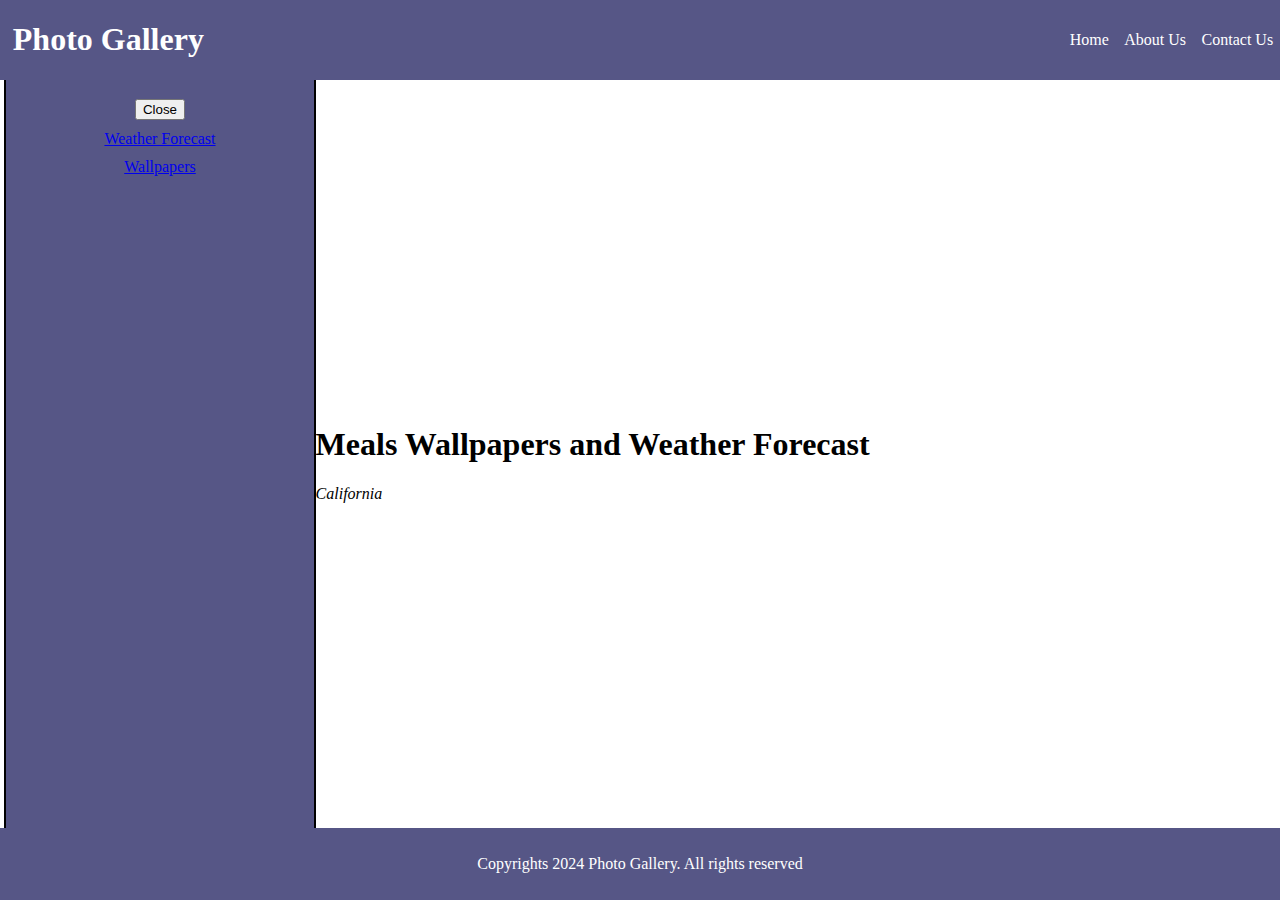
==== index.html @ 2841f7d6 "Add files via upload" ====
<html>
<link rel="stylesheet" href="./styles.css">

<body>
    <header>
        <div class="logo">
            <h1>Photo Gallery</h1>
        </div>
        <nav>
            <ul>



                <li>Home</li>
                <li>About Us</li>
                <li> <a href="#contact">Contact Us</a></li>


            </ul>
        </nav>


    </header>

    <main>


    <div id="sidebar" class="sidebar">
        <button onclick=closeSidebar()>Close</button>
   
            <a href="weather.html">Weather Forecast</a>
            <a href="wallpapers.html">Wallpapers</a>
   
    </div>

    <div class="content">
        <h1>
          Meals Wallpapers and Weather Forecast
        </h1>
        <div class="intro">

        
        <div id="contact">
            <address>
                California
            </address>
        </div>
    </div>

       

    </main>

    <footer>

        Copyrights 2024 Photo Gallery. All rights reserved

    </footer>

    <script>
        function closeSidebar(){
            var sidebar = document.getElementById("sidebar");
            if(sidebar.style.left==""){
                sidebar.style.display="none";
            }else{
                sidebar.style.display="flex";
            }
        }
    </script>
</body>

</html>
---- styles.css ----
html,body{
    display: flex;
    flex-direction: column;
    margin: 0;
    padding: 0;
    height: 100%;
}

header{
    display: flex;
    background-color: rgb(86, 86, 134);
    color:white;
    align-items: center;
    padding-left: 1%;
    overflow-x: hidden;
}

nav{
    display: flex;
    margin-left: auto;  
}

nav ul{
    display: flex;
    justify-content: end;
}
nav ul li{
    list-style-type: none;
    margin: 0 4% 0 5%;
    white-space: nowrap;
}

nav ul li a{
    color: white;
    text-decoration: none;
}

nav ul li a:hover{
    color:black;
}



main{
    display: flex;
    width:100%;
    justify-content: center;
    align-items: center;
    overflow-y: auto;
    position: relative;
    flex: 1;
}

.content{
    display: flex;
    flex-direction: column;
    width: 75%;
}

.intro{
    display: flex;
    text-align: center;
}

footer{
    width: 100%;
    display: flex;
    height: 8%;
    bottom: 0;
    color:white;
    justify-content: center;
    align-items: center;
    background-color: rgb(86, 86, 134);
    z-index: 1000;
}

.sidebar{
    display: flex;
    width:20%;
    height:95%;
 
    left: 0;
    background-color: rgb(86, 86, 134) ;
    border:2px solid black;
    color:white;
    flex-direction: column;
    padding:2%;
    align-items: center;
    transition: left 2s;


    justify-self: start;
}


.sidebar a{
    margin-top: 10px;
    text-align: start;
}
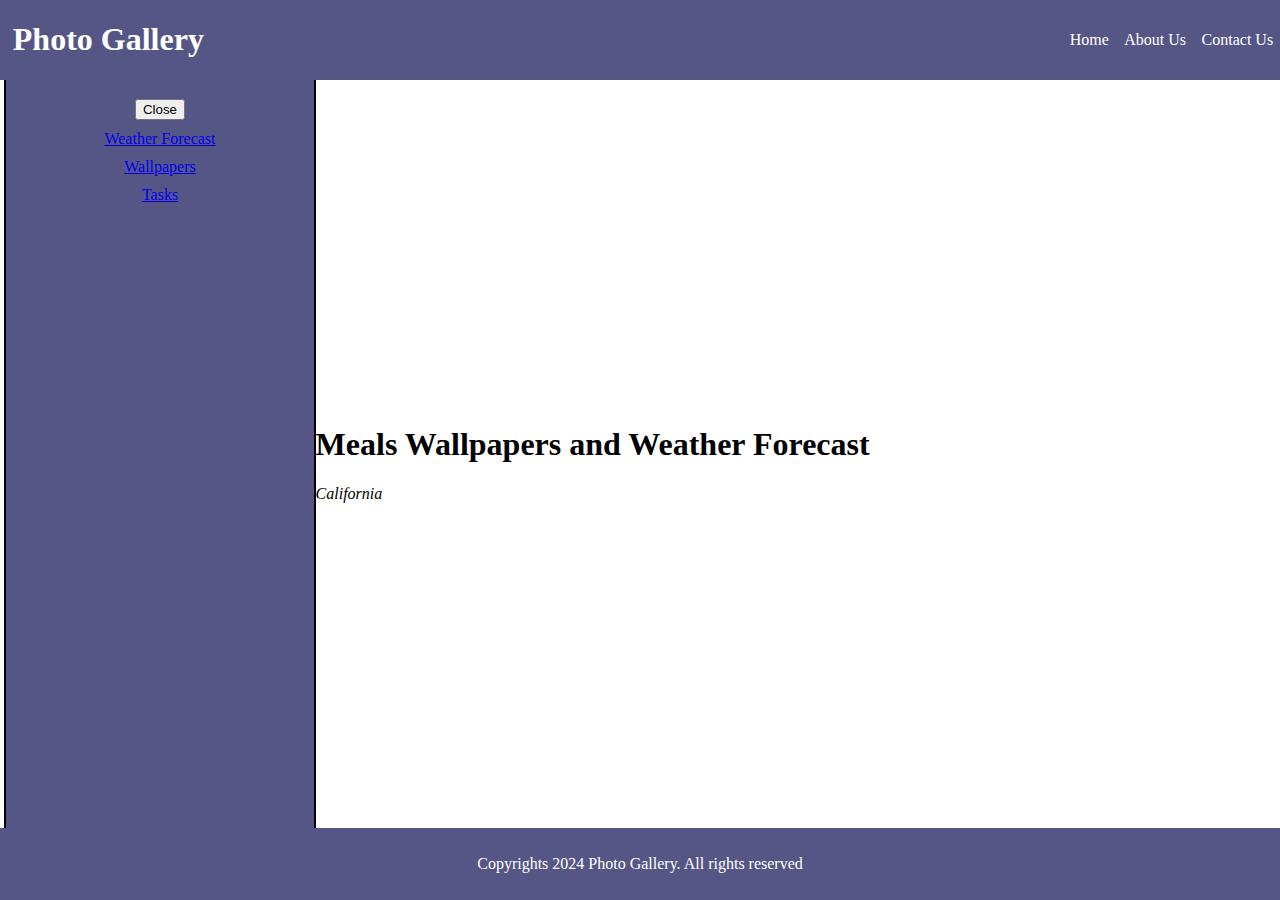
==== commit cf8a83b6: "Add files via upload" ====
--- a/index.html
+++ b/index.html
@@ -30,6 +30,7 @@
    
             <a href="weather.html">Weather Forecast</a>
             <a href="wallpapers.html">Wallpapers</a>
+            <a href="tasks/tasks.html">Tasks</a>
    
     </div>
 
